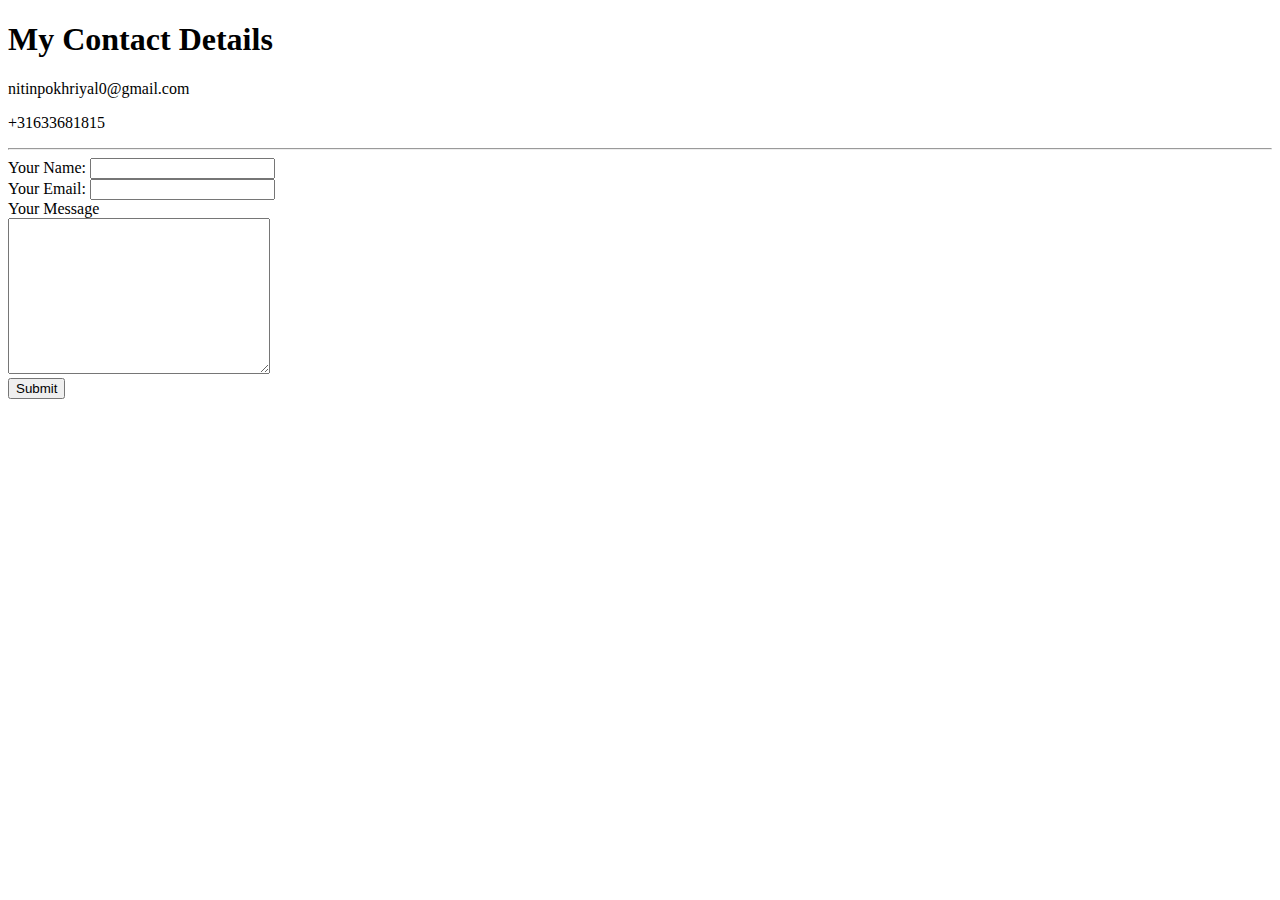
==== contact.html @ e4ac86c1 "Add files via upload" ====
<!DOCTYPE html>
<html lang="en" dir="ltr">
  <head>
    <meta charset="utf-8">
    <title>Contact Me</title>
  </head>
  <body>
    <h1>My Contact Details</h1>
    <p>nitinpokhriyal0@gmail.com</p>
    <p>+31633681815</p>
    <hr>

    <form action="mailto:nitinpokhriyal0@gmail.com" method="post" enctype="text/plain">
      <label>Your Name:</label>
      <input type="text" name="" value=""><br>
      <label>Your Email:</label>
      <input type="email" name="yourEmail" value=""><br>
      <label for="">Your Message</label><br>
      <textarea name="Your Message" cols="30" rows="10"></textarea><br>
      <input type="submit" name="">

    </form>

  </body>
</html>
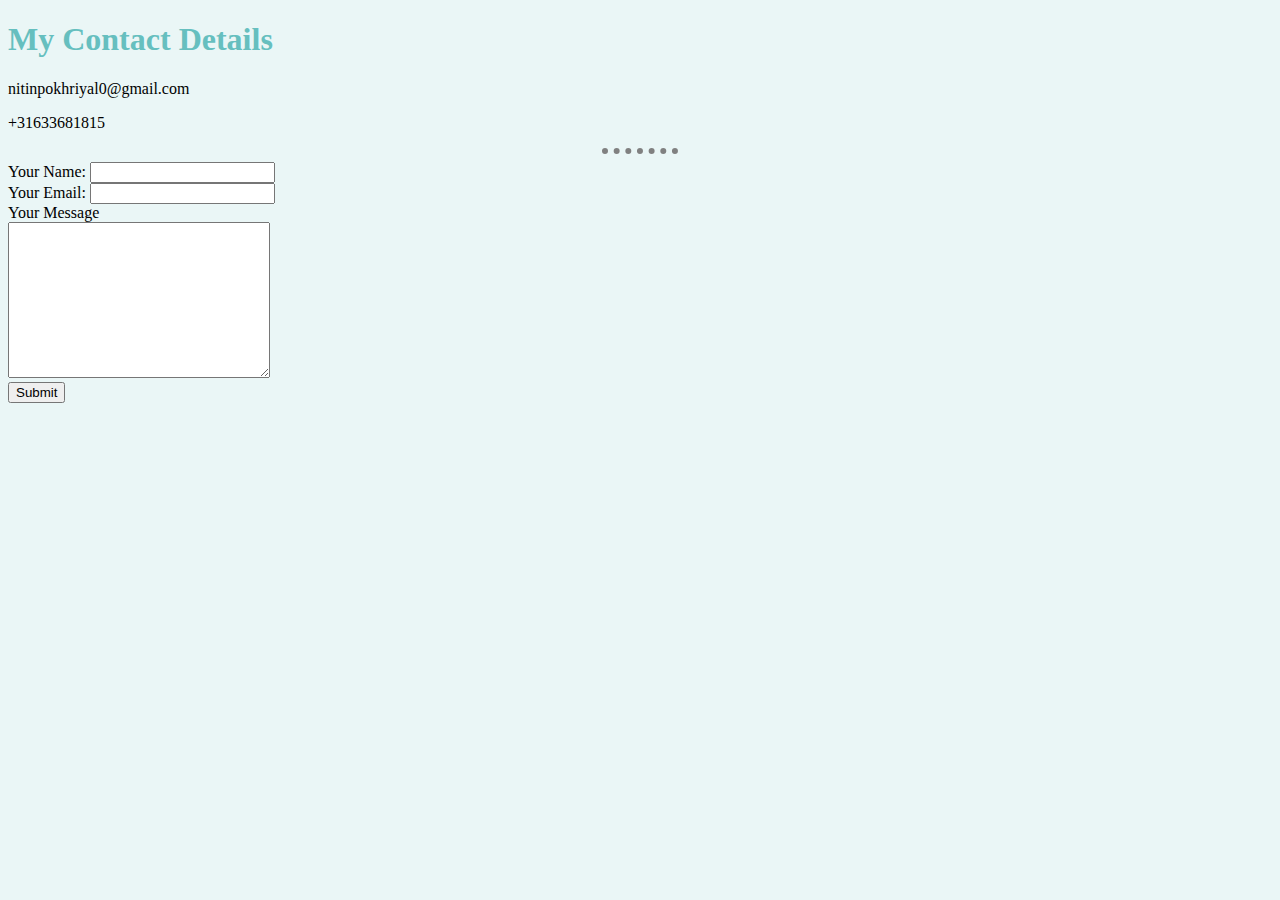
==== commit 79a05249: "added CCS and favicon" ====
--- a/contact.html
+++ b/contact.html
@@ -3,6 +3,7 @@
   <head>
     <meta charset="utf-8">
     <title>Contact Me</title>
+      <link rel="stylesheet" href="css/styles.css">
   </head>
   <body>
     <h1>My Contact Details</h1>
--- a/css/styles.css
+++ b/css/styles.css
@@ -0,0 +1,19 @@
+body {
+  background-color: #EAF6F6;
+}
+
+h1 {
+  color: #66BFBF;
+}
+
+h3 {
+  color: #66BFBF;
+}
+
+hr {
+  border-style: none;
+  border-top-style: dotted;
+  border-color: grey;
+  border-width: 6px;
+  width: 6%;
+}
